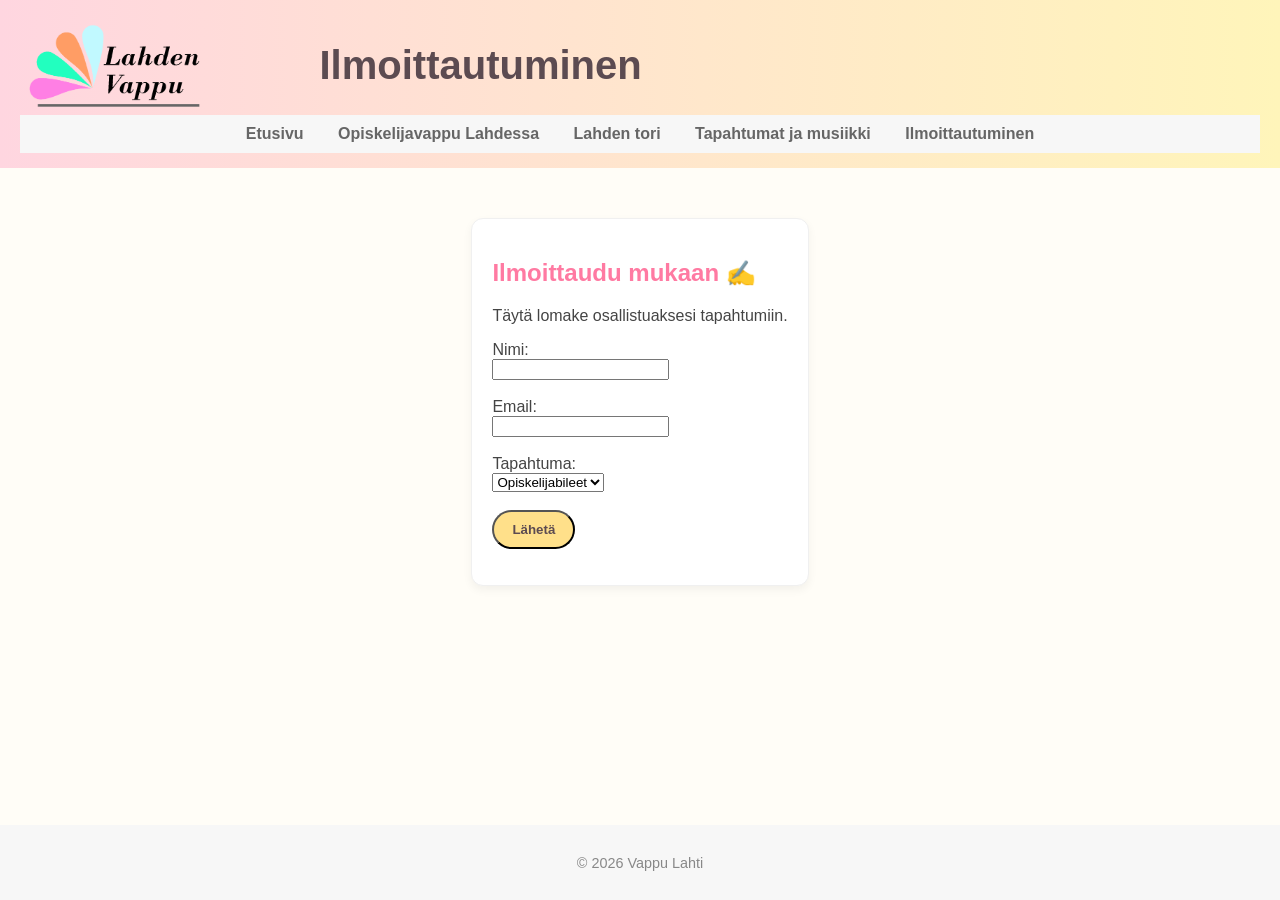
==== ilmoittautuminen.html @ 8ee0d08c "Add files via upload" ====
<!DOCTYPE html>
<html lang="fi">
<head>
    <meta charset="UTF-8">
    <meta name="viewport" content="width=device-width, initial-scale=1.0">
    <title>Ilmoittautuminen</title>
    <link rel="stylesheet" href="tyylit.css">
</head>
<body>

<header>
    <div class="header-content">
        <img src="kuvat/vappulogo.png" class="logo">
        <h1>Ilmoittautuminen</h1>
    </div>
        <nav>
        <ul>
            <li><a href="index.html">Etusivu</a></li>
            <li><a href="opiskelijat.html">Opiskelijavappu Lahdessa</a></li>
            <li><a href="tori.html">Lahden tori</a></li>
            <li><a href="tapahtumat.html">Tapahtumat ja musiikki</a></li>
            <li><a href="ilmoittautuminen.html">Ilmoittautuminen</a></li>
        </ul>
    </nav>
</header>

<main class="container">

    <div class="card">
        <h2>Ilmoittaudu mukaan ✍️</h2>
        <p>Täytä lomake osallistuaksesi tapahtumiin.</p>

        <form id="signupForm">
            <label>Nimi:</label><br>
            <input type="text" name="nimi" required><br><br>

            <label>Email:</label><br>
            <input type="email" name="email" required><br><br>

            <label>Tapahtuma:</label><br>
            <select name="tapahtuma">
                <option>Opiskelijabileet</option>
                <option>Toritapahtuma</option>
                <option>Konsertti</option>
            </select><br><br>

            <button type="submit" class="button">Lähetä</button>
        </form>

        <p id="status"></p>
    </div>

</main>

<footer>
    <p>© 2026 Vappu Lahti</p>
</footer>
<script>
    document.getElementById("signupForm").addEventListener("submit", async function(e) {
    e.preventDefault();

    const form = e.target;

    const data = {
        nimi: form.nimi.value,
        email: form.email.value,
        tapahtuma: form.tapahtuma.value
    };

    const status = document.getElementById("status");

    try {
        const response = await fetch("https://script.google.com/macros/s/AKfycbyDqZ4UEdSkESVyIkiqZYtvrBwrJ2VbwU-feIOMnZAxqnrxByd-i6AlR--dgtZ6Yj1Tgw/exec", {
            method: "POST",
            headers: {
                "Content-Type": "application/json"
            },
            body: JSON.stringify(data)
        });

        const result = await response.json();

        if (result.status === "ok") {
            status.textContent = "✅ Ilmoittautuminen onnistui!";
            form.reset();
        } else {
            status.textContent = "❌ Virhe lähetyksessä.";
        }

    } catch (error) {
        status.textContent = "❌ Yhteysvirhe.";
        console.error(error);
    }
});
</script>
</body>
</html>
---- tyylit.css ----
/* Yleiset asetukset */
body {
  font-family: "Segoe UI", Arial, sans-serif;
  background-color: #fffdf7; /* lämmin vaalea tausta */
  color: #444;
  margin: 0;
  padding: 0;
  display: flex;
  flex-direction: column;
}

html, body {
  height: 100%;
  margin: 0;
}

main {
  flex: 1;
}

/* Yläosa / header */
header {
  background: linear-gradient(90deg, #ffd6e0, #fff5ba);
  padding: 15px 20px;
}

/* Container for logo + title */
.header-content {
  display: flex;
  align-items: center;   /* vertical alignment */
  justify-content: flex-start;
  gap: 100px;             /* space between logo and title */
}

/* Logo styling */
.logo {
  height: 100px;   /* control size */
  width: auto;
}

header h1 {
  margin: 10px;
  font-size: 2.5rem;
  color: #5c4b51;
}

/* Navigaatio */
nav {
  background-color: #f7f7f7;
  padding: 10px;
  text-align: center;
}

nav a {
  text-decoration: none;
  color: #666;
  margin: 0 15px;
  font-weight: bold;
  transition: color 0.3s ease;
}

nav a:hover {
  color: #ff7aa2; /* vappu-pinkki */
}

/* NAV lista siistiksi */
nav ul {
    list-style: none;
    padding: 0;
    margin: 0;
}

nav li {
    display: inline;
}

/* VIDEO HERO */
.hero {
    position: relative;
    height: 300px;
    overflow: hidden;
}

.hero::after {
    content: "";
    position: absolute;
    bottom: 0;
    left: 0;

    width: 100%;
    height: 10px;

    /* fade into your background color */
    background: linear-gradient(to bottom, rgba(255,255,255,0), #fffdf7);
}

/* Video */
.hero-video {
    width: 100%;
    height: 100%;
    object-fit: cover;
}

/* Nappi videon päälle */
.video-control {
    position: absolute;
    bottom: 15px;
    right: 15px;

    background-color: rgba(255, 255, 255, 0.8);
    border: none;
    border-radius: 50%;
    
    width: 45px;
    height: 45px;

    font-size: 18px;
    cursor: pointer;

    box-shadow: 0 2px 6px rgba(0,0,0,0.2);
    transition: all 0.2s ease;
}

.video-control:hover {
    background-color: #ffe08a;
}

.hero-text {
    position: absolute;
    top: 50%;
    left: 50%;
    transform: translate(-50%, -50%);
    
    background-color: #fffdf7;
    padding: 20px 30px;
    border-radius: 12px;
    text-align: center;
}

/* Hero-kuva */
.hero-image {
    max-width: 1000px;
    margin: 30px auto 0 auto;
    overflow: hidden;
    border-radius: 12px;
}

.hero-image img {
    width: 100%;
    height: 300px;
    object-fit: cover;
    display: block;
}

/* Tuo ensimmäinen kortti hieman kuvan päälle */
.first-card {
    margin-top: -60px; /* säätää päällekkäisyyttä */
    position: relative;
    z-index: 2;
}

/* Lista korteissa */
.card ul {
    padding-left: 20px;
}

.card li {
    margin-bottom: 8px;
}

/* Sisältöalue */
.container {
  max-width: 1000px;
  margin: 30px auto;
  padding: 20px;
}

/* Kortit */
.card {
  background-color: #ffffff;
  border-radius: 12px;
  padding: 20px;
  margin-bottom: 20px;
  border: 1px solid #f0f0f0;
  box-shadow: 0 4px 10px rgba(0,0,0,0.05);
}

/* Otsikot */
h2 {
  color: #ff7aa2;
}

/* Painikkeet */
.button {
  display: inline-block;
  background-color: #ffe08a;
  color: #5c4b51;
  padding: 10px 18px;
  border-radius: 25px;
  text-decoration: none;
  font-weight: bold;
  transition: all 0.3s ease;
}

.button:hover {
  background-color: #ffd166;
}

/* Vappu "koriste-elementit" */
.balloon {
  width: 40px;
  height: 50px;
  background-color: #ffb3c6;
  border-radius: 50% 50% 45% 45%;
  position: relative;
  margin: 20px auto;
}

.balloon::after {
  content: "";
  width: 2px;
  height: 40px;
  background-color: #aaa;
  position: absolute;
  top: 50px;
  left: 50%;
}

/* Footer */
footer {
  background-color: #f7f7f7;
  text-align: center;
  padding: 15px;
  font-size: 0.9rem;
  color: #888;
}
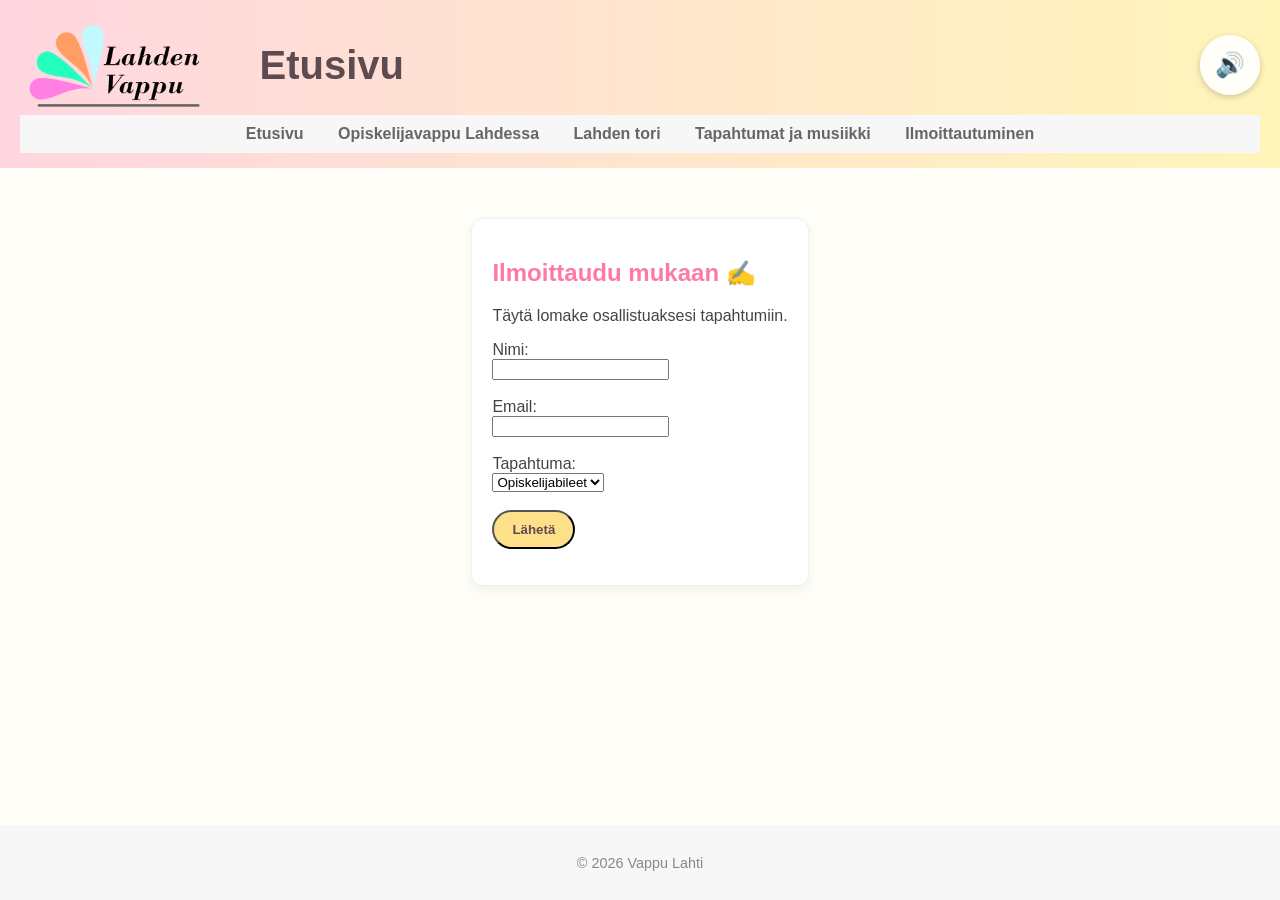
==== commit 9dd7efd3: "Add files via upload" ====
--- a/ilmoittautuminen.html
+++ b/ilmoittautuminen.html
@@ -9,10 +9,18 @@
 <body>
 
 <header>
-    <div class="header-content">
+<div class="header-content">
+    <div class="header-left">
         <img src="kuvat/vappulogo.png" class="logo">
-        <h1>Ilmoittautuminen</h1>
+        <h1>Etusivu</h1>
     </div>
+
+    <button id="musicToggle" class="music-control">🔊</button>
+        <audio id="bgMusic" loop>
+        <source src="music/vapputaustamus.mp3" type="audio/mpeg">
+        </audio>
+
+</div>
         <nav>
         <ul>
             <li><a href="index.html">Etusivu</a></li>
@@ -56,42 +64,30 @@
     <p>© 2026 Vappu Lahti</p>
 </footer>
 <script>
-    document.getElementById("signupForm").addEventListener("submit", async function(e) {
+document.getElementById("signupForm").addEventListener("submit", function(e) {
     e.preventDefault();
 
     const form = e.target;
-
-    const data = {
-        nimi: form.nimi.value,
-        email: form.email.value,
-        tapahtuma: form.tapahtuma.value
-    };
-
     const status = document.getElementById("status");
 
-    try {
-        const response = await fetch("https://script.google.com/macros/s/AKfycbyDqZ4UEdSkESVyIkiqZYtvrBwrJ2VbwU-feIOMnZAxqnrxByd-i6AlR--dgtZ6Yj1Tgw/exec", {
-            method: "POST",
-            headers: {
-                "Content-Type": "application/json"
-            },
-            body: JSON.stringify(data)
-        });
+    const formData = new FormData();
+    formData.append("nimi", form.nimi.value);
+    formData.append("email", form.email.value);
+    formData.append("tapahtuma", form.tapahtuma.value);
 
-        const result = await response.json();
-
-        if (result.status === "ok") {
-            status.textContent = "✅ Ilmoittautuminen onnistui!";
-            form.reset();
-        } else {
-            status.textContent = "❌ Virhe lähetyksessä.";
-        }
-
-    } catch (error) {
-        status.textContent = "❌ Yhteysvirhe.";
-        console.error(error);
-    }
+    fetch("https://script.google.com/macros/s/AKfycbxcqhlhLgK4lvKxHywPJtqoHlUyyCMw0jlSB16aZEmiC6t08oWe_09zh2WizcVuTmlUSw/exec", {
+        method: "POST",
+        body: formData
+    })
+    .then(() => {
+        status.textContent = "✅ Ilmoittautuminen onnistui!";
+        form.reset();
+    })
+    .catch(() => {
+        status.textContent = "❌ Virhe lähetyksessä";
+    });
 });
 </script>
+<script src="script.js"></script>
 </body>
 </html>
--- a/tyylit.css
+++ b/tyylit.css
@@ -24,12 +24,42 @@
   padding: 15px 20px;
 }
 
-/* Container for logo + title */
+.header-left {
+    display: flex;
+    align-items: center;
+    gap: 10px;
+}
+
 .header-content {
-  display: flex;
-  align-items: center;   /* vertical alignment */
-  justify-content: flex-start;
-  gap: 100px;             /* space between logo and title */
+    display: flex;
+    align-items: center;
+    justify-content: space-between; /* ✅ levittää elementit */
+}
+
+/* Vasen ryhmä (logo + otsikko) */
+.header-content h1 {
+    margin-left: 40px;
+}
+
+/* Musiikkinappi headerissa */
+.music-control {
+    background-color: rgba(255, 255, 255, 0.9);
+    border: none;
+    border-radius: 50%;
+
+    width: 60px;
+    height: 60px;
+
+    font-size: 24px;
+    cursor: pointer;
+
+    box-shadow: 0 2px 6px rgba(0,0,0,0.2);
+    transition: all 0.2s ease;
+}
+
+.music-control:hover {
+    background-color: #ffd166;
+    transform: scale(1.1);
 }
 
 /* Logo styling */
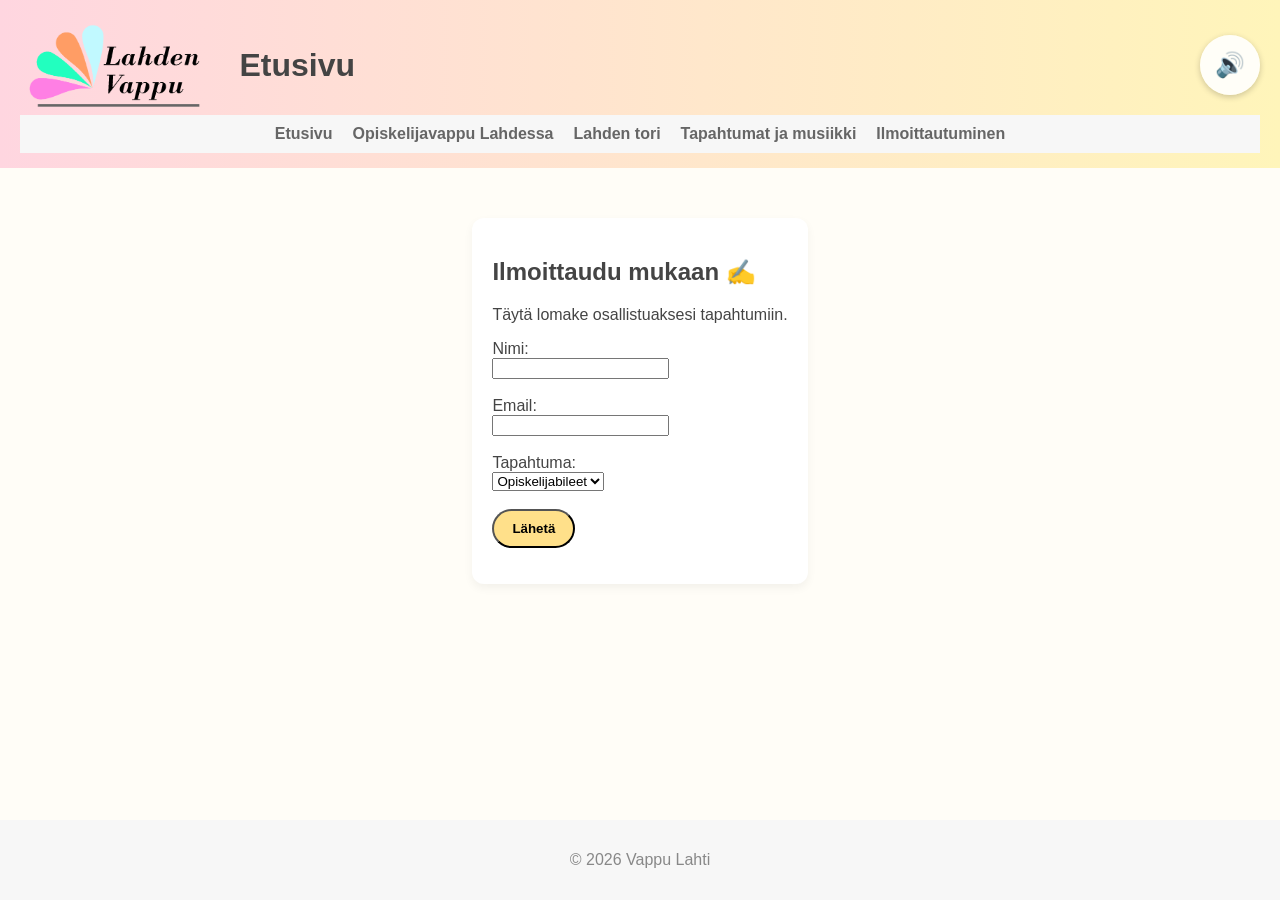
==== commit dd48b492: "Add files via upload" ====
--- a/ilmoittautuminen.html
+++ b/ilmoittautuminen.html
@@ -21,15 +21,17 @@
         </audio>
 
 </div>
-        <nav>
-        <ul>
-            <li><a href="index.html">Etusivu</a></li>
-            <li><a href="opiskelijat.html">Opiskelijavappu Lahdessa</a></li>
-            <li><a href="tori.html">Lahden tori</a></li>
-            <li><a href="tapahtumat.html">Tapahtumat ja musiikki</a></li>
-            <li><a href="ilmoittautuminen.html">Ilmoittautuminen</a></li>
-        </ul>
-    </nav>
+<button class="menu-toggle" onclick="toggleMenu()">☰</button>
+
+<nav>
+    <ul id="navMenu">
+        <li><a href="index.html">Etusivu</a></li>
+        <li><a href="opiskelijat.html">Opiskelijavappu Lahdessa</a></li>
+        <li><a href="tori.html">Lahden tori</a></li>
+        <li><a href="tapahtumat.html">Tapahtumat ja musiikki</a></li>
+        <li><a href="ilmoittautuminen.html">Ilmoittautuminen</a></li>
+    </ul>
+</nav>
 </header>
 
 <main class="container">
--- a/tyylit.css
+++ b/tyylit.css
@@ -1,266 +1,216 @@
 /* Yleiset asetukset */
-body {
-  font-family: "Segoe UI", Arial, sans-serif;
-  background-color: #fffdf7; /* lämmin vaalea tausta */
-  color: #444;
-  margin: 0;
-  padding: 0;
-  display: flex;
-  flex-direction: column;
-}
-
 html, body {
   height: 100%;
   margin: 0;
 }
 
+body {
+  font-family: "Segoe UI", Arial, sans-serif;
+  background-color: #fffdf7;
+  color: #444;
+  display: flex;
+  flex-direction: column;
+}
+
 main {
   flex: 1;
 }
 
-/* Yläosa / header */
+/* HEADER */
 header {
   background: linear-gradient(90deg, #ffd6e0, #fff5ba);
   padding: 15px 20px;
+  position: relative;
+}
+
+.header-content {
+  display: flex;
+  align-items: center;
+  justify-content: space-between;
 }
 
 .header-left {
-    display: flex;
-    align-items: center;
-    gap: 10px;
-}
-
-.header-content {
-    display: flex;
-    align-items: center;
-    justify-content: space-between; /* ✅ levittää elementit */
-}
-
-/* Vasen ryhmä (logo + otsikko) */
+  display: flex;
+  align-items: center;
+  gap: 10px;
+}
+
 .header-content h1 {
-    margin-left: 40px;
-}
-
-/* Musiikkinappi headerissa */
+  margin-left: 20px;
+}
+
+/* LOGO */
+.logo {
+  height: 100px;
+}
+
+/* MUSIC BUTTON */
 .music-control {
-    background-color: rgba(255, 255, 255, 0.9);
-    border: none;
-    border-radius: 50%;
-
-    width: 60px;
-    height: 60px;
-
-    font-size: 24px;
-    cursor: pointer;
-
-    box-shadow: 0 2px 6px rgba(0,0,0,0.2);
-    transition: all 0.2s ease;
-}
-
-.music-control:hover {
-    background-color: #ffd166;
-    transform: scale(1.1);
-}
-
-/* Logo styling */
-.logo {
-  height: 100px;   /* control size */
-  width: auto;
-}
-
-header h1 {
-  margin: 10px;
-  font-size: 2.5rem;
-  color: #5c4b51;
-}
-
-/* Navigaatio */
+  background-color: rgba(255, 255, 255, 0.9);
+  border-radius: 50%;
+  width: 60px;
+  height: 60px;
+  font-size: 24px;
+  cursor: pointer;
+  border: none;
+  box-shadow: 0 2px 6px rgba(0,0,0,0.2);
+}
+
+/* NAV */
 nav {
   background-color: #f7f7f7;
   padding: 10px;
   text-align: center;
+  position: relative;
+}
+
+nav ul {
+  list-style: none;
+  padding: 0;
+  margin: 0;
+  display: flex;
+  justify-content: center;
+  gap: 20px;
 }
 
 nav a {
   text-decoration: none;
   color: #666;
-  margin: 0 15px;
   font-weight: bold;
-  transition: color 0.3s ease;
 }
 
 nav a:hover {
-  color: #ff7aa2; /* vappu-pinkki */
-}
-
-/* NAV lista siistiksi */
-nav ul {
-    list-style: none;
-    padding: 0;
-    margin: 0;
-}
-
-nav li {
-    display: inline;
-}
-
-/* VIDEO HERO */
-.hero {
-    position: relative;
-    height: 300px;
-    overflow: hidden;
-}
-
-.hero::after {
-    content: "";
+  color: #ff7aa2;
+}
+
+/* HAMBURGER */
+.menu-toggle {
+  display: none;
+  font-size: 26px;
+  border: none;
+  background: none;
+  cursor: pointer;
+}
+
+@media (max-width: 768px) {
+
+  .menu-toggle {
+    display: block;
     position: absolute;
-    bottom: 0;
-    left: 0;
-
-    width: 100%;
-    height: 10px;
-
-    /* fade into your background color */
-    background: linear-gradient(to bottom, rgba(255,255,255,0), #fffdf7);
-}
-
-/* Video */
-.hero-video {
-    width: 100%;
-    height: 100%;
-    object-fit: cover;
-}
-
-/* Nappi videon päälle */
-.video-control {
+    top: 20px;
+    right: 20px;
+    z-index: 2000;
+  }
+
+  nav ul {
     position: absolute;
+    top: 80px;
+    left: 50%;
+    transform: translateX(-50%);
+    width: 90%;
+
+    background-color: #ffffff;
+    border-radius: 12px;
+    box-shadow: 0 8px 20px rgba(0,0,0,0.1);
+
+    flex-direction: column;
+    padding: 15px;
+
+    opacity: 0;
+    pointer-events: none;
+    transition: 0.3s;
+    z-index: 2001; /* ✅ näkee videon päällä */
+  }
+
+  nav ul.active {
+    opacity: 1;
+    pointer-events: auto;
+  }
+
+  nav li {
+    margin: 8px 0;
+  }
+  
+  /* siirrä musiikkinappi alas oikealle */
+  .music-control {
+    position: fixed;
     bottom: 15px;
     right: 15px;
 
-    background-color: rgba(255, 255, 255, 0.8);
-    border: none;
-    border-radius: 50%;
-    
-    width: 45px;
-    height: 45px;
-
-    font-size: 18px;
-    cursor: pointer;
-
-    box-shadow: 0 2px 6px rgba(0,0,0,0.2);
-    transition: all 0.2s ease;
-}
-
-.video-control:hover {
-    background-color: #ffe08a;
-}
-
+    width: 50px;
+    height: 50px;
+    font-size: 20px;
+
+    z-index: 3000; /* varmistaa että näkyy kaiken päällä */
+  }
+}
+
+/* HERO VIDEO */
+
+.hero {
+  position: relative;
+  height: 300px;
+  overflow: hidden;
+  z-index: 1;
+}
+
+.hero-video {
+  width: 100%;
+  height: 100%;
+  object-fit: cover;
+}
+
+/* VIDEO BUTTON */
+.video-control {
+  position: absolute;
+  bottom: 15px;
+  right: 15px;
+  background-color: rgba(255,255,255,0.8);
+  border-radius: 50%;
+  width: 45px;
+  height: 45px;
+  cursor: pointer;
+}
+
+/* HERO TEXT */
 .hero-text {
-    position: absolute;
-    top: 50%;
-    left: 50%;
-    transform: translate(-50%, -50%);
-    
-    background-color: #fffdf7;
-    padding: 20px 30px;
-    border-radius: 12px;
-    text-align: center;
-}
-
-/* Hero-kuva */
-.hero-image {
-    max-width: 1000px;
-    margin: 30px auto 0 auto;
-    overflow: hidden;
-    border-radius: 12px;
-}
-
-.hero-image img {
-    width: 100%;
-    height: 300px;
-    object-fit: cover;
-    display: block;
-}
-
-/* Tuo ensimmäinen kortti hieman kuvan päälle */
-.first-card {
-    margin-top: -60px; /* säätää päällekkäisyyttä */
-    position: relative;
-    z-index: 2;
-}
-
-/* Lista korteissa */
-.card ul {
-    padding-left: 20px;
-}
-
-.card li {
-    margin-bottom: 8px;
-}
-
-/* Sisältöalue */
+  position: absolute;
+  top: 50%;
+  left: 50%;
+  transform: translate(-50%, -50%);
+  background: #fffdf7;
+  padding: 20px 30px;
+  border-radius: 12px;
+}
+
+/* CONTENT */
 .container {
   max-width: 1000px;
   margin: 30px auto;
   padding: 20px;
 }
 
-/* Kortit */
 .card {
-  background-color: #ffffff;
+  background: #fff;
   border-radius: 12px;
   padding: 20px;
   margin-bottom: 20px;
-  border: 1px solid #f0f0f0;
   box-shadow: 0 4px 10px rgba(0,0,0,0.05);
 }
 
-/* Otsikot */
-h2 {
-  color: #ff7aa2;
-}
-
-/* Painikkeet */
+/* BUTTON */
 .button {
-  display: inline-block;
   background-color: #ffe08a;
-  color: #5c4b51;
   padding: 10px 18px;
   border-radius: 25px;
   text-decoration: none;
   font-weight: bold;
-  transition: all 0.3s ease;
-}
-
-.button:hover {
-  background-color: #ffd166;
-}
-
-/* Vappu "koriste-elementit" */
-.balloon {
-  width: 40px;
-  height: 50px;
-  background-color: #ffb3c6;
-  border-radius: 50% 50% 45% 45%;
-  position: relative;
-  margin: 20px auto;
-}
-
-.balloon::after {
-  content: "";
-  width: 2px;
-  height: 40px;
-  background-color: #aaa;
-  position: absolute;
-  top: 50px;
-  left: 50%;
-}
-
-/* Footer */
+}
+
+/* FOOTER */
 footer {
   background-color: #f7f7f7;
   text-align: center;
   padding: 15px;
-  font-size: 0.9rem;
   color: #888;
 }
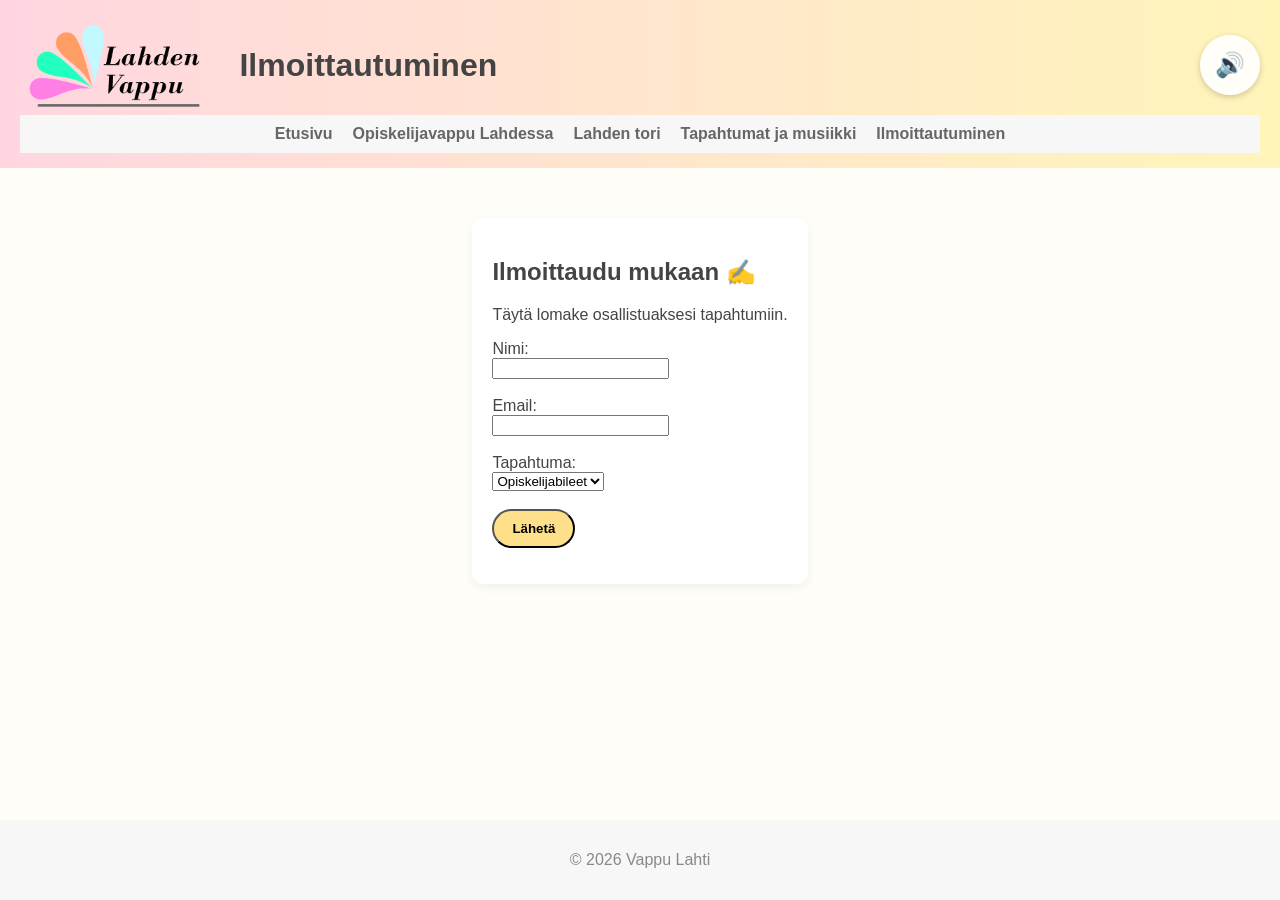
==== commit 05f00fbe: "Update ilmoittautuminen.html" ====
--- a/ilmoittautuminen.html
+++ b/ilmoittautuminen.html
@@ -12,7 +12,7 @@
 <div class="header-content">
     <div class="header-left">
         <img src="kuvat/vappulogo.png" class="logo">
-        <h1>Etusivu</h1>
+        <h1>Ilmoittautuminen</h1>
     </div>
 
     <button id="musicToggle" class="music-control">🔊</button>
@@ -92,4 +92,4 @@
 </script>
 <script src="script.js"></script>
 </body>
-</html>+</html>
--- a/tyylit.css
+++ b/tyylit.css
@@ -154,6 +154,20 @@
   z-index: 1;
 }
 
+.hero-image {
+    max-width: 1000px;
+    margin: 30px auto 0 auto;
+    overflow: hidden;
+    border-radius: 12px;
+}
+
+.hero-image img {
+    width: 100%;
+    height: 300px;
+    object-fit: cover;
+    display: block;
+}
+
 .hero-video {
   width: 100%;
   height: 100%;
@@ -213,4 +227,4 @@
   text-align: center;
   padding: 15px;
   color: #888;
-}+}
